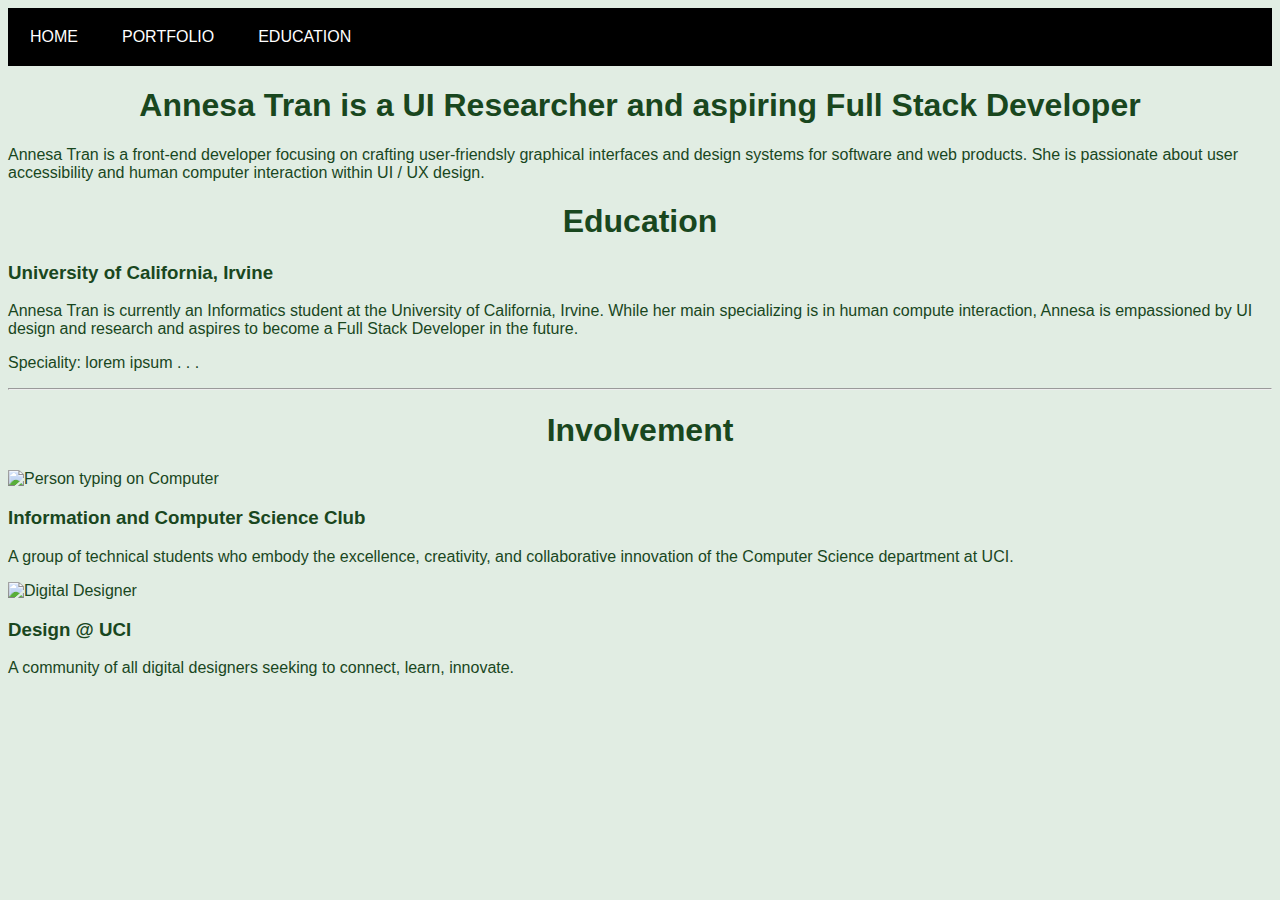
==== education.html @ 0bf4e13e "Add Files" ====
<!DOCTYPE html>
<html lang="en">
<head>
    <meta charset="UTF-8">
    <meta http-equiv="X-UA-Compatible" content="IE=edge">
    <meta name="viewport" content="width=device-width, initial-scale=1.0">
    <title>Annesa Tran Personal Website</title>
    <link rel="stylesheet" href="style.css">
</head>

<script src="script.js"></script>

<body>
    <section id="NavigationBar">
        <ul id="NavBar">
            <li class="NavSection"><a href="index.html">HOME</a></li>
            <li class="NavSection"><a href="portfolio.html">PORTFOLIO</a></li>
            <li class="NavSection"><a href="education.html">EDUCATION</a></li>
        </ul>
    </section>

    <section id="Introduction">
        <h1> Annesa Tran is a UI Researcher and aspiring Full Stack Developer</h1>
        <p>
            Annesa Tran is a front-end developer focusing on crafting user-friendsly graphical
            interfaces and design systems for software and web products. She is passionate about 
            user accessibility and human computer interaction within UI / UX design.
        </p>
    </section>

    <section id="Education">
        <h1>Education</h1>
        <h3>University of California, Irvine</h3>
        <p>
            Annesa Tran is currently an Informatics student at the University of California, Irvine. While
            her main specializing is in human compute interaction, Annesa is empassioned by UI design and research
            and aspires to become a Full Stack Developer in the future. 
        </p>
        <p>
            Speciality: lorem ipsum . . .
        </p>
    </section>

    <hr>

    <section id="Involvement">
        <h1>Involvement</h1>

        <img src="https://encrypted-tbn0.gstatic.com/images?q=tbn:ANd9GcTntbVvAfU7JG8uLo-poU18NdzbQ3a94jpEHA&usqp=CAU" alt="Person typing on Computer">
        <h3>Information and Computer Science Club</h3>
        <p>
            A group of technical students who embody the excellence, creativity, and 
            collaborative innovation of the Computer Science department at UCI.
        </p>

        <img src="https://encrypted-tbn0.gstatic.com/images?q=tbn:ANd9GcRNjWEHKDu1K9lrICdjm7HpwOAFvQ_XlHCb0w&usqp=CAU" alt="Digital Designer">
        <h3>Design @ UCI</h3>
        <p>
            A community of all digital designers seeking to connect, learn, innovate.
        </p>
    </section>
</body>
</html>
---- style.css ----
/*GENERAL DESIGN*/
body{
    background-color: #e1ede3;
    color: #19471e;
    font-family: century gothic, verdana, arial;
}

h1{
    font-size: 32px;
    text-align: center;
}

#ProfilePic{
    display: block;
    margin-left: auto;
    margin-right: auto;
    width: 16em;
}

#NameIntro
{
    float:center;
}

/*NAVIGATION BAR DESIGN*/
#NavBar{
    list-style-type: none;
    margin: 0;
    padding: 0;
    overflow: hidden;
    background-color: #000000;
}

.NavSection{
    float: left;
}

li a{
    display: block;
    color: #FFFFFF;
    text-align: center;
    padding: 20px 22px;
    text-decoration: none;
}

li a:hover{
    background-color:#19471e;
}
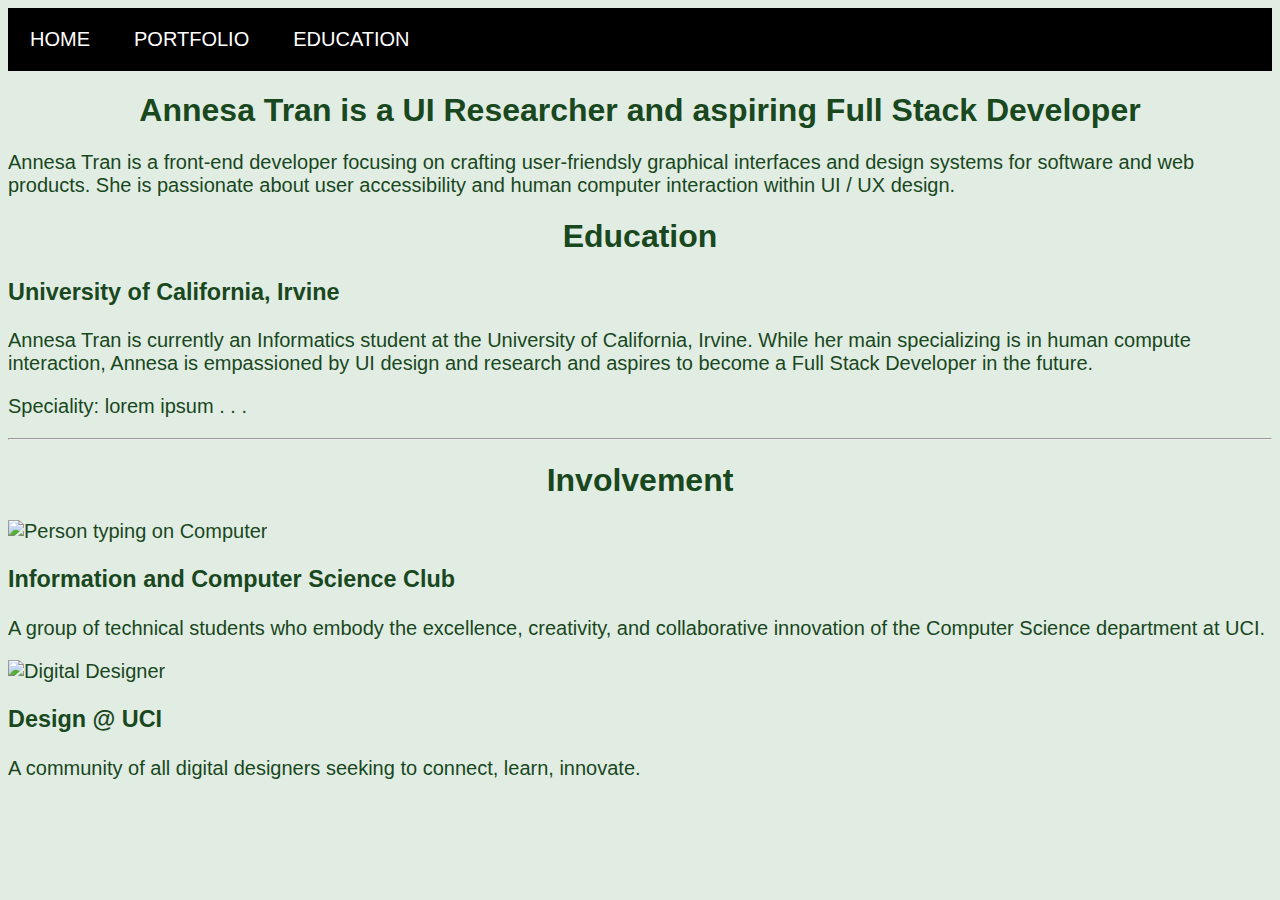
==== commit ff2c9019: "Portfolio Cards Added" ====
--- a/education.html
+++ b/education.html
@@ -11,24 +11,24 @@
 <script src="script.js"></script>
 
 <body>
-    <section id="NavigationBar">
+    <div id="NavigationBar">
         <ul id="NavBar">
             <li class="NavSection"><a href="index.html">HOME</a></li>
             <li class="NavSection"><a href="portfolio.html">PORTFOLIO</a></li>
             <li class="NavSection"><a href="education.html">EDUCATION</a></li>
         </ul>
-    </section>
+    </div>
 
-    <section id="Introduction">
+    <div id="Introduction">
         <h1> Annesa Tran is a UI Researcher and aspiring Full Stack Developer</h1>
         <p>
             Annesa Tran is a front-end developer focusing on crafting user-friendsly graphical
             interfaces and design systems for software and web products. She is passionate about 
             user accessibility and human computer interaction within UI / UX design.
         </p>
-    </section>
+    </div>
 
-    <section id="Education">
+    <div id="Education">
         <h1>Education</h1>
         <h3>University of California, Irvine</h3>
         <p>
@@ -39,11 +39,11 @@
         <p>
             Speciality: lorem ipsum . . .
         </p>
-    </section>
+    </div>
 
     <hr>
 
-    <section id="Involvement">
+    <div id="Involvement">
         <h1>Involvement</h1>
 
         <img src="https://encrypted-tbn0.gstatic.com/images?q=tbn:ANd9GcTntbVvAfU7JG8uLo-poU18NdzbQ3a94jpEHA&usqp=CAU" alt="Person typing on Computer">
@@ -58,6 +58,6 @@
         <p>
             A community of all digital designers seeking to connect, learn, innovate.
         </p>
-    </section>
+    </div>
 </body>
 </html>--- a/style.css
+++ b/style.css
@@ -3,6 +3,7 @@
     background-color: #e1ede3;
     color: #19471e;
     font-family: century gothic, verdana, arial;
+    font-size:20px;
 }
 
 h1{
@@ -17,9 +18,40 @@
     width: 16em;
 }
 
+img{
+    width:30%;
+    height:30%;
+}
+#projectImg
+{
+    width:100%;
+}
+
 #NameIntro
 {
     float:center;
+}
+
+/*PORTFOLIO CARD DESIGNS*/
+.projectCard
+{
+    box-shadow: 0 4px 8px 0 rgba(0,0,0,0.2);
+    transition: 0.3s;
+    width: 40%;
+    margin:auto;
+    display:inline-block;
+    padding:3em;
+    flex-wrap:wrap;
+}
+
+.projectCard.hover
+{
+    box-shadow: 0 8px 16px 0 rgba(0,0,0,0.2);
+}
+
+.Container
+{
+    padding: 2px 5px;
 }
 
 /*NAVIGATION BAR DESIGN*/
